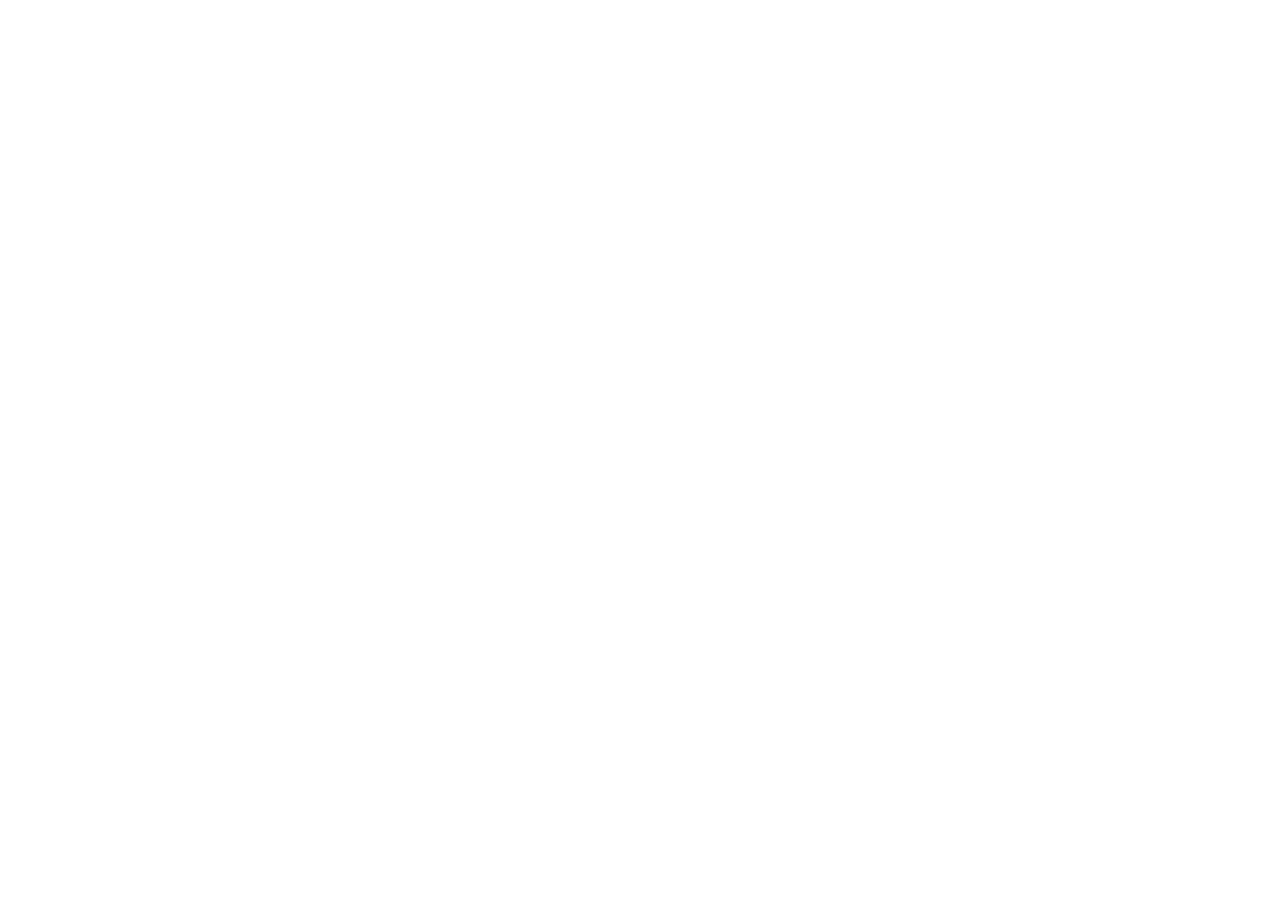
==== another-website.html @ c73f8662 "first commit" ====
<!DOCTYPE html>
<html lang="en">

<head>
    <meta charset="UTF-8">
    <meta name="viewport" content="width=device-width, initial-scale=1.0">
    <link rel="stylesheet" href="style.css">
    <title>My Another GitHub Repo</title>
</head>

<body>

</body>

</html>
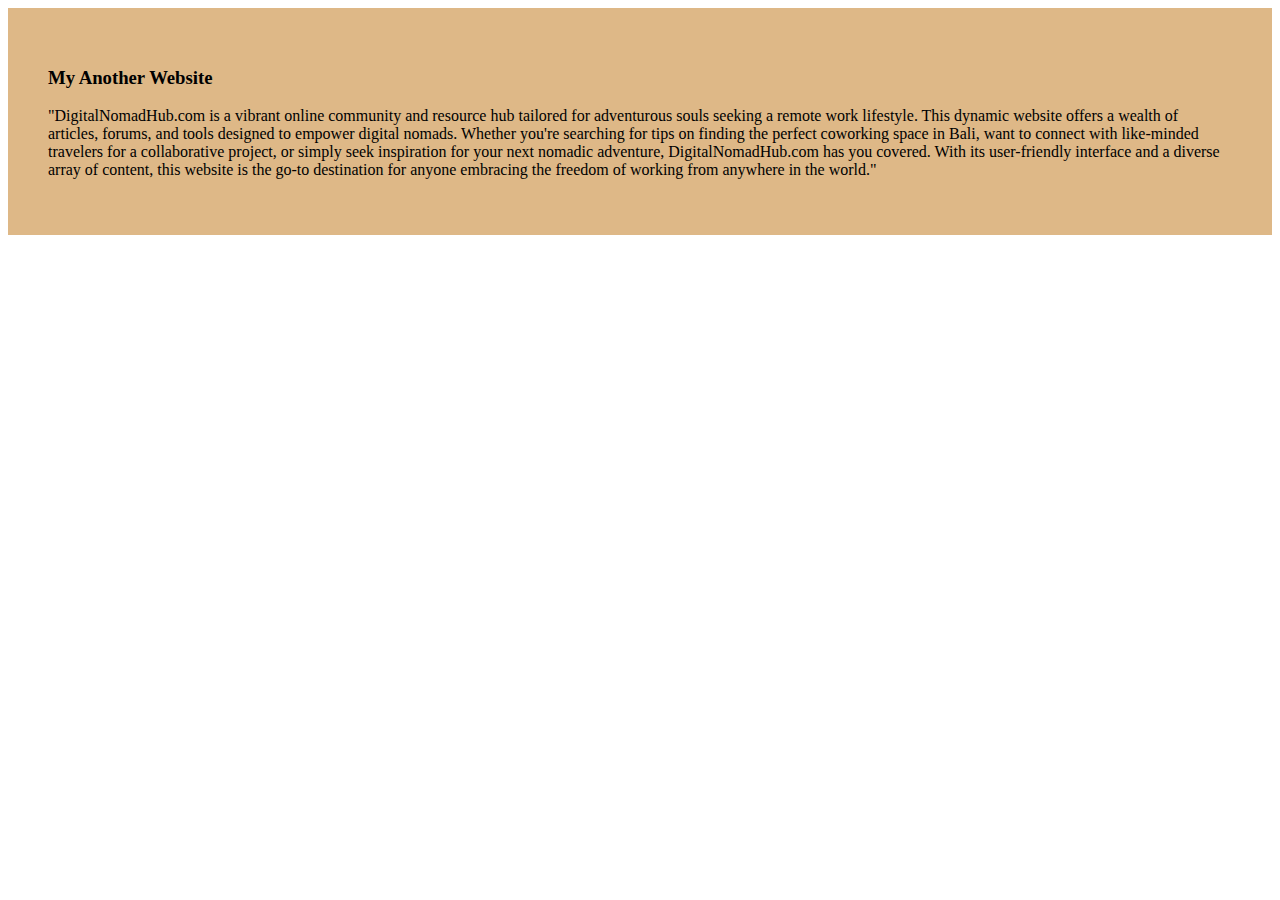
==== commit 37a9a0cf: "added the first blog" ====
--- a/another-website.html
+++ b/another-website.html
@@ -9,7 +9,18 @@
 </head>
 
 <body>
-
+    <div>
+        <h3>
+            My Another Website
+        </h3>
+        <p>"DigitalNomadHub.com is a vibrant online community and resource hub tailored for adventurous souls seeking a
+            remote work lifestyle. This dynamic website offers a wealth of articles, forums, and tools designed to
+            empower digital nomads. Whether you're searching for tips on finding the perfect coworking space in Bali,
+            want to connect with like-minded travelers for a collaborative project, or simply seek inspiration for your
+            next nomadic adventure, DigitalNomadHub.com has you covered. With its user-friendly interface and a diverse
+            array of content, this website is the go-to destination for anyone embracing the freedom of working from
+            anywhere in the world."</p>
+    </div>
 </body>
 
 </html>--- a/style.css
+++ b/style.css
@@ -0,0 +1,4 @@
+div {
+    background-color: burlywood;
+    padding: 40px;
+}